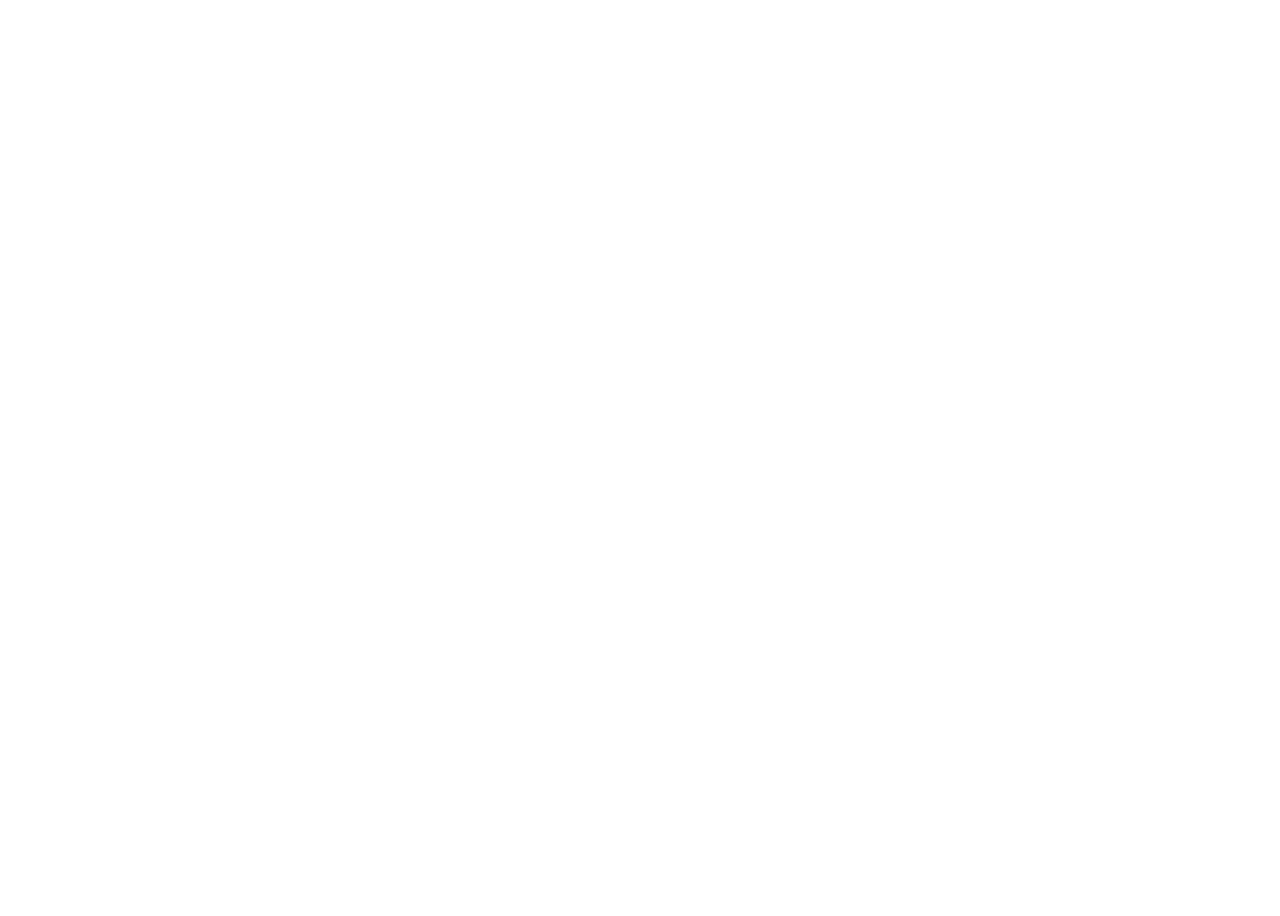
==== pages/hud.html @ bcc4a936 "Fin Fase 1" ====
<!-- FILEPATH: d:\Xampp\htdocs\serviciosWebCUN\pages\hud.html -->

<!DOCTYPE html>
<html>
  <head>
    <title>Bienvenido</title>
    <style>
      .container {
        display: flex;
        flex-direction: column;
        align-items: center;
        justify-content: center;
        height: 100vh;
        background-color: #333;
        color: #fff;
        font-size: 3rem;
        font-weight: bold;
        text-align: center;
        opacity: 0;
        animation: fade-in 2s ease-in-out forwards;
      }

      @keyframes fade-in {
        from {
          opacity: 0;
        }
        to {
          opacity: 1;
        }
      }
    </style>
  </head>
  <body>
    <div class="container">Bienvenido</div>

    <script>
      const container = document.querySelector(".container");
    </script>
  </body>
</html>
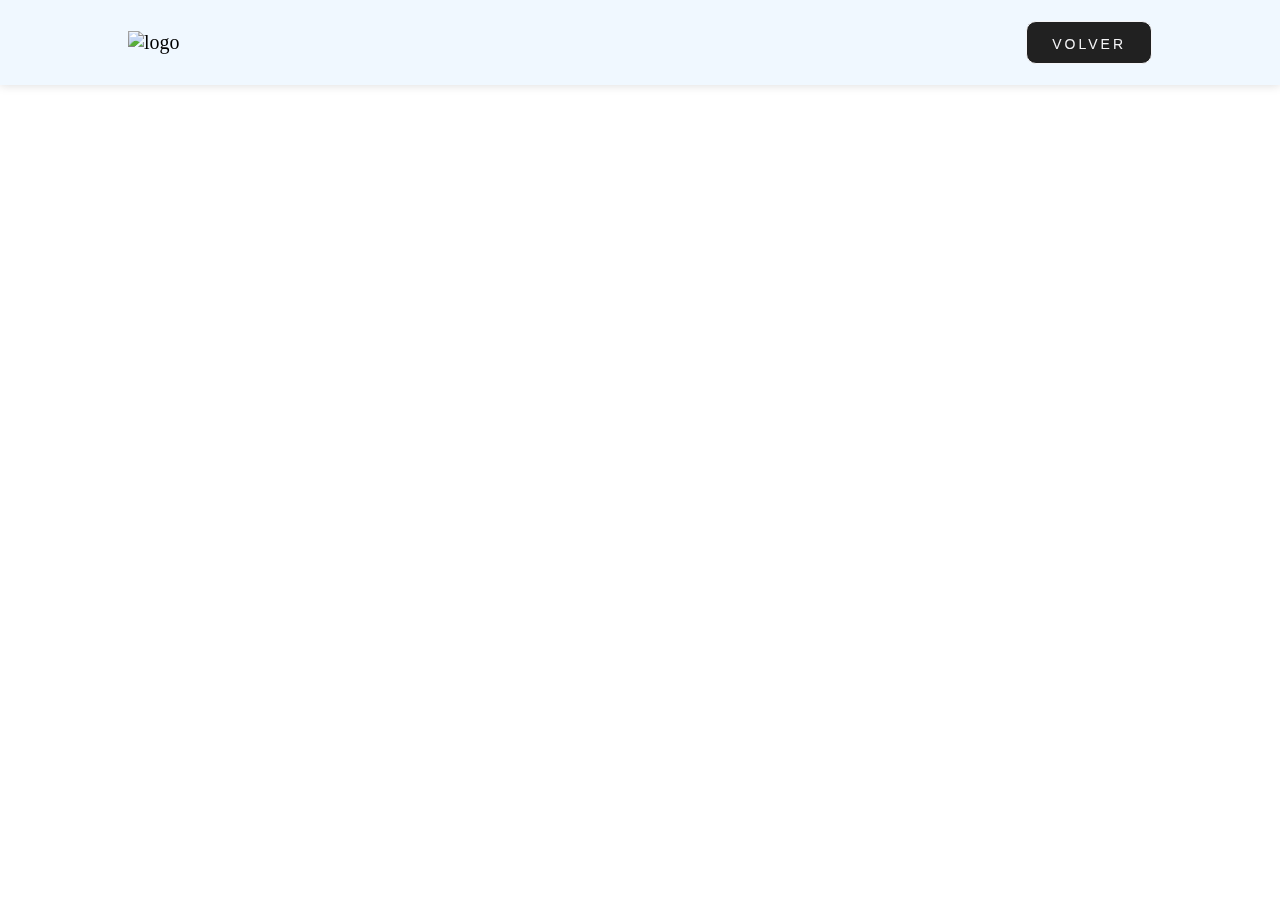
==== commit f46a1636: "Re- Fin fase 1" ====
--- a/pages/hud.html
+++ b/pages/hud.html
@@ -4,6 +4,9 @@
 <html>
   <head>
     <title>Bienvenido</title>
+    <link rel="stylesheet" href="../Assets/css/index.css" />
+    <link rel="stylesheet" href="../Assets/css/nav.css" />
+    <link rel="stylesheet" href="../Assets/css/study.css" />
     <style>
       .container {
         display: flex;
@@ -31,10 +34,38 @@
     </style>
   </head>
   <body>
+    <header class="header">
+      <div class="logo">
+        <img src="Assets/img/" alt="logo" href="../index.html" />
+      </div>
+      <a class="btn"
+        ><button type="button" class="btnVolver">
+          <span>Volver</span>
+        </button></a
+      >
+    </header>
     <div class="container">Bienvenido</div>
 
     <script>
       const container = document.querySelector(".container");
+      const urlParams = new URLSearchParams(window.location.search);
+      const nombreUsuario = urlParams.get("nombre");
+
+      if (nombreUsuario) {
+        container.textContent = `Bienvenido, ${nombreUsuario}!`;
+      } else {
+        container.textContent = "Bienvenido";
+      }
+    </script>
+    <script>
+      document.addEventListener("DOMContentLoaded", function () {
+        var btnVolver = document.querySelector(".btnVolver");
+
+        btnVolver.addEventListener("click", function () {
+          // redirige a la página principal
+          window.location.href = "/ServiciosWebCUN/index.html";
+        });
+      });
     </script>
   </body>
 </html>
--- a/Assets/css/index.css
+++ b/Assets/css/index.css
@@ -0,0 +1,405 @@
+/*Divide la seccion en dos columnas*/
+.Inicio {
+  height: 100vh;
+  /*100%delviewportheight*/
+  display: grid;
+  align-items: center;
+  background-color: #9eded8;
+  color: #2d6883;
+  opacity: 0;
+  /*Iniciaconopacidadcero*/
+  transform: translateY(50px);
+  /*Desplazamientohaciaabajo*/
+  transition: opacity 1s ease, transform 1s ease;
+  /*Transicionesdeentrada*/
+  grid-template-columns: repeat(2, 1fr);
+  gap: 20px;
+  -webkit-transition: opacity 1s ease, transform 1s ease;
+  -moz-transition: opacity 1s ease, transform 1s ease;
+  -ms-transition: opacity 1s ease, transform 1s ease;
+  -o-transition: opacity 1s ease, transform 1s ease;
+}
+
+.Inicio.mostrar {
+  opacity: 1;
+  transform: translateY(0);
+}
+
+.Inicio > :nth-child(2n + 1) {
+  background-color: #9eded8;
+  margin: 40px;
+}
+
+.Inicio > :nth-child(2n) {
+  background-color: #268b92;
+  margin: 40px;
+  border-radius: 50px;
+}
+
+.Inicio .text-container {
+  display: flex;
+  align-items: center;
+  justify-content: center;
+  padding: 20px;
+}
+
+.Inicio .text-container h1 {
+  font-size: 3rem;
+  font-weight: 700px;
+  margin-bottom: 20px;
+  letter-spacing: 50px;
+}
+
+.Inicio .text-container h2 {
+  letter-spacing: 30px;
+  text-decoration-line: underline overline;
+  text-decoration-color: #2d6883;
+  margin-bottom: 5%;
+}
+
+.Inicio .text-container p {
+  font-size: 1rem;
+  font-weight: 400px;
+  margin-bottom: 20px;
+}
+
+.Inicio .imagen-container {
+  display: flex;
+  align-items: center;
+  justify-content: center;
+  height: calc(100vh - 111px);
+  padding: 20px;
+}
+
+.Inicio .imagen-container .imagenPaul {
+  display: flex;
+  align-items: center;
+  justify-content: center;
+}
+
+.Inicio .imagen-container img {
+  margin: auto;
+  max-width: 100%;
+  max-height: 100%;
+  border-radius: 50px;
+  -webkit-border-radius: 50px;
+  -moz-border-radius: 50px;
+  -ms-border-radius: 50px;
+  -o-border-radius: 50px;
+}
+
+.ContenidoIntro {
+  height: 50vh;
+  background-color: #1b676d;
+  color: #9eded8;
+  display: flex;
+  align-items: center;
+  justify-content: center;
+  position: relative;
+  overflow: hidden; /*agregamos un overflow hidden para que la animación no se desborde*/
+}
+
+.ContenidoIntro .texto {
+  position: absolute;
+  top: 50%;
+  left: 50%;
+  transform: translate(-50%, -50%);
+  font-size: 4rem;
+  font-weight: bold;
+  opacity: 0; /*inicialmente lo ponemos oculto*/
+  transition: opacity 0.5s ease;
+}
+
+.ContenidoIntro .titulo {
+  position: absolute;
+  top: 50%;
+  left: 50%;
+  transform: translate(-50%, -50%);
+  font-size: 4rem;
+  font-weight: bold;
+  opacity: 1;
+  /*inicialmenteloponemosoculto*/
+  transition: opacity 0.5s ease;
+  -webkit-transition: opacity 0.5s ease;
+  -moz-transition: opacity 0.5s ease;
+  -ms-transition: opacity 0.5s ease;
+  -o-transition: opacity 0.5s ease;
+}
+
+.ContenidoIntro:hover .texto {
+  opacity: 1; /*cuando se hace hover en el ContenidoIntro hacemos visible el título*/
+}
+
+.ContenidoIntro:hover .titulo {
+  opacity: 0; /*cuando se hace hover en el ContenidoIntro hacemos visible el título*/
+}
+
+@media only screen and (max-width: 768px) {
+  .ContenidoIntro {
+    height: auto;
+    padding: 50px;
+    flex-direction: column;
+    text-align: center;
+  }
+}
+
+.ContenidoInfo {
+  height: 110vh;
+  background-color: #9eded8;
+  color: #268b92;
+  padding: 40px 50px 0 50px;
+}
+
+.ContenidoInfo .LineaDivi {
+  display: flex;
+  align-items: center;
+  justify-content: center;
+  width: 40%;
+  border: 5px solid #268b92;
+  margin-bottom: 30px;
+  border-radius: 20px;
+  -webkit-border-radius: 20px;
+  -moz-border-radius: 20px;
+  -ms-border-radius: 20px;
+  -o-border-radius: 20px;
+}
+
+.ContenidoInfo .certificados {
+  margin: 50px 100px 10px 50px;
+  padding: 10px 50px;
+  display: flex;
+  height: 20rem;
+  gap: 1rem;
+  background-color: #268b92;
+  border-radius: 1rem;
+  -webkit-border-radius: 1rem;
+  -moz-border-radius: 1rem;
+  -ms-border-radius: 1rem;
+  -o-border-radius: 1rem;
+}
+
+.ContenidoInfo .certificados > div {
+  flex: auto;
+  border-radius: 1rem;
+  background-position: center;
+  background-repeat: no-repeat;
+  /*background-size: auto 100%;*/
+  transition: all 0.8s cubic-bezier(0.25, 0.4, 0.45, 1.4);
+  -webkit-border-radius: 1rem;
+  -moz-border-radius: 1rem;
+  -ms-border-radius: 1rem;
+  -o-border-radius: 1rem;
+  -webkit-transition: all 0.8s cubic-bezier(0.25, 0.4, 0.45, 1.4);
+  -moz-transition: all 0.8s cubic-bezier(0.25, 0.4, 0.45, 1.4);
+  -ms-transition: all 0.8s cubic-bezier(0.25, 0.4, 0.45, 1.4);
+  -o-transition: all 0.8s cubic-bezier(0.25, 0.4, 0.45, 1.4);
+}
+
+.ContenidoInfo .certificados > div:hover {
+  flex: 5;
+}
+
+.ContenidoInfo .Texto h1 {
+  padding: 50px 0 0 0;
+  font-size: 3.999rem;
+}
+
+.ContenidoInfo .Texto p {
+  font-size: 1rem;
+  padding: 0 10px 0 100px;
+  color: #2d6883;
+}
+
+.ContenidoEnd {
+  height: 100vh;
+  display: flex;
+  justify-content: space-around;
+  align-items: center;
+  margin: 0 auto;
+}
+
+.cardMe {
+  height: 379px;
+  width: 300px;
+  border-radius: 10px;
+  transition: background 0.8s;
+  overflow: hidden;
+  box-shadow: 0 70px 63px -60px #000;
+  display: flex;
+  justify-content: center;
+  align-items: center;
+  position: relative;
+  -webkit-transition: background 0.8s;
+  -moz-transition: background 0.8s;
+  -ms-transition: background 0.8s;
+  -o-transition: background 0.8s;
+}
+
+.cardMe .border {
+  height: 369px;
+  width: 290px;
+  margin: 5px;
+  opacity: 0;
+  background: transparent;
+  border-radius: 10px;
+  border: #212121 2px solid !important;
+  transition: border 1s;
+  position: relative;
+  -webkit-border-radius: 10px;
+  -moz-border-radius: 10px;
+  -ms-border-radius: 10px;
+  -o-border-radius: 10px;
+  -webkit-transition: border 1s;
+  -moz-transition: border 1s;
+  -ms-transition: border 1s;
+  -o-transition: border 1s;
+}
+
+.cardMe .border:hover {
+  border: 10px solid #212121;
+  opacity: 1;
+  z-index: 1;
+  transition: border 1.5s;
+  -webkit-transition: border 1.5s;
+  -moz-transition: border 1.5s;
+  -ms-transition: border 1.5s;
+  -o-transition: border 1.5s;
+}
+
+.cardMe {
+  background: url("../img/IMG_20221005_081424.jpg") center center no-repeat;
+  background-size: 300px;
+}
+
+.cardMe:hover {
+  background: url("../img/IMG_20221005_081424.jpg") left center no-repeat;
+  background-size: 600px;
+}
+.cardMe:hover span {
+  opacity: 1;
+}
+
+.cardMe span {
+  color: #212121;
+  margin: 20px;
+  font: 1.2em sans-serif;
+  font-weight: bold;
+  opacity: 0;
+  transition: opacity 1s;
+  -webkit-transition: opacity 1s;
+  -moz-transition: opacity 1s;
+  -ms-transition: opacity 1s;
+  -o-transition: opacity 1s;
+}
+
+.cardMe .icons {
+  position: absolute;
+  height: 130px;
+  top: 180px;
+  width: 50px;
+  display: flex;
+  flex-direction: column;
+  align-items: center;
+  justify-content: space-around;
+}
+
+.cardMe .icons:hover {
+  z-index: 1;
+  transition: fill 1s;
+  -webkit-transition: fill 1s;
+  -moz-transition: fill 1s;
+  -ms-transition: fill 1s;
+  -o-transition: fill 1s;
+}
+
+.cardMe2 {
+  height: 379px;
+  width: 300px;
+  border-radius: 10px;
+  transition: background 0.8s;
+  overflow: hidden;
+  box-shadow: 0 70px 63px -60px #000;
+  display: flex;
+  justify-content: center;
+  align-items: center;
+  position: relative;
+  -webkit-transition: background 0.8s;
+  -moz-transition: background 0.8s;
+  -ms-transition: background 0.8s;
+  -o-transition: background 0.8s;
+}
+
+.cardMe2 .border {
+  height: 369px;
+  width: 290px;
+  margin: 5px;
+  opacity: 0;
+  background: transparent;
+  border-radius: 10px;
+  border: #212121 2px solid !important;
+  transition: border 1s;
+  position: relative;
+  -webkit-border-radius: 10px;
+  -moz-border-radius: 10px;
+  -ms-border-radius: 10px;
+  -o-border-radius: 10px;
+  -webkit-transition: border 1s;
+  -moz-transition: border 1s;
+  -ms-transition: border 1s;
+  -o-transition: border 1s;
+}
+.cardMe2 .border:hover {
+  border: 4px solid #212121 !important;
+  opacity: 1;
+  z-index: 1;
+  transition: border 1.5s;
+  -webkit-transition: border 1.5s;
+  -moz-transition: border 1.5s;
+  -ms-transition: border 1.5s;
+  -o-transition: border 1.5s;
+}
+
+.cardMe2 {
+  background: url("../img/Yo.jpg") center center no-repeat;
+  background-size: 300px;
+}
+.cardMe2:hover {
+  background: url("../img/Yo.jpg") left center no-repeat;
+  background-size: 600px;
+}
+.cardMe2:hover span {
+  opacity: 1;
+}
+
+.cardMe2 span {
+  color: #212121;
+  font: 1.2em sans-serif;
+  font-weight: bold;
+  margin: 20px;
+  opacity: 0;
+  transition: opacity 1s;
+  -webkit-transition: opacity 1s;
+  -moz-transition: opacity 1s;
+  -ms-transition: opacity 1s;
+  -o-transition: opacity 1s;
+}
+
+.cardMe2 .icons {
+  position: absolute;
+  height: 130px;
+  top: 180px;
+  width: 50px;
+  display: flex;
+  flex-direction: column;
+  align-items: center;
+  justify-content: space-around;
+}
+
+.cardMe2 .icons:hover {
+  z-index: 1;
+  transition: fill 1s;
+  -webkit-transition: fill 1s;
+  -moz-transition: fill 1s;
+  -ms-transition: fill 1s;
+  -o-transition: fill 1s;
+}
--- a/Assets/css/nav.css
+++ b/Assets/css/nav.css
@@ -0,0 +1,293 @@
+* {
+  box-sizing: border-box;
+  margin: 0;
+  padding: 0;
+  font-size: 20px;
+}
+
+.header {
+  background-color: aliceblue;
+  display: flex;
+  justify-content: flex-end;
+  align-items: center;
+  height: 85px;
+  padding: 10px 10%;
+  box-shadow: 0 0 10px rgba(0, 0, 0, 0.15);
+  z-index: 1;
+  position: fixed;
+  top: 0;
+  width: 100%;
+}
+
+.header .logo {
+  cursor: pointer;
+  margin-right: auto;
+}
+
+.header .logo img {
+  height: 80px;
+  width: auto;
+  transition: all 0.3s ease;
+  -webkit-transition: all 0.3s ease;
+  -moz-transition: all 0.3s ease;
+  -ms-transition: all 0.3s ease;
+  -o-transition: all 0.3s ease;
+}
+
+.header .logo img:hover {
+  transform: scale(1.1);
+  -webkit-transform: scale(1.1);
+  -moz-transform: scale(1.1);
+  -ms-transform: scale(1.1);
+  -o-transform: scale(1.1);
+}
+
+.header .nav-links li {
+  display: inline-block;
+  padding: 0 20px;
+  transition: all 0.3s ease;
+  justify-content: center;
+  align-items: center;
+  text-align: center;
+  list-style: none;
+  position: relative;
+  -webkit-transition: all 0.3s ease;
+  -moz-transition: all 0.3s ease;
+  -ms-transition: all 0.3s ease;
+  -o-transition: all 0.3s ease;
+}
+
+.header .nav-links li:hover {
+  transform: scale(1.1);
+  -webkit-transform: scale(1.1);
+  -moz-transform: scale(1.1);
+  -ms-transform: scale(1.1);
+  -o-transform: scale(1.1);
+}
+
+.header .nav-links a {
+  font-weight: bold;
+  font-size: 300;
+  text-decoration: none;
+  color: #212121;
+  border: transparent 3px solid;
+  border-radius: 4px;
+  transition: all 0.3s ease;
+  -webkit-transition: all 0.3s ease;
+  -moz-transition: all 0.3s ease;
+  -ms-transition: all 0.3s ease;
+  -o-transition: all 0.3s ease;
+  -webkit-border-radius: 4px;
+  -moz-border-radius: 4px;
+  -ms-border-radius: 4px;
+  -o-border-radius: 4px;
+}
+
+.header .nav-links a:hover {
+  color: #2d6883;
+}
+
+.header .btn button {
+  font-weight: 700;
+  color: #f5f5f7;
+  padding: 9px 25px;
+  background-color: #212121;
+  border: none;
+  cursor: pointer;
+  position: relative;
+  outline: none;
+  text-decoration: none;
+  text-transform: uppercase;
+  border: 1px solid #f5f5f7;
+  border-radius: 10px;
+  z-index: 0;
+  overflow: hidden;
+  transition: all 0.3s cubic-bezier(0.02, 0.01, 0.47, 1);
+  -webkit-border-radius: 10px;
+  -moz-border-radius: 10px;
+  -ms-border-radius: 10px;
+  -o-border-radius: 10px;
+  -webkit-transition: all 0.3s cubic-bezier(0.02, 0.01, 0.47, 1);
+  -moz-transition: all 0.3s cubic-bezier(0.02, 0.01, 0.47, 1);
+  -ms-transition: all 0.3s cubic-bezier(0.02, 0.01, 0.47, 1);
+  -o-transition: all 0.3s cubic-bezier(0.02, 0.01, 0.47, 1);
+}
+
+.header .btn button span {
+  color: #f5f5f7;
+  font-size: 14px;
+  font-weight: 500;
+  letter-spacing: 3px;
+  align-content: center;
+  justify-content: center;
+}
+
+.header .btn button:hover {
+  animation: rotate624 0.7s ease-in-out both;
+}
+
+@keyframes rotate624 {
+  0% {
+    transform: rotate(0deg) translate3d(0, 0, 0);
+  }
+
+  25% {
+    transform: rotate(3deg) translate3d(0, 0, 0);
+  }
+
+  50% {
+    transform: rotate(-3deg) translate3d(0, 0, 0);
+  }
+
+  75% {
+    transform: rotate(1deg) translate3d(0, 0, 0);
+  }
+
+  100% {
+    transform: rotate(0deg) translate3d(0, 0, 0);
+  }
+}
+
+@keyframes storm1261 {
+  0% {
+    transform: translate3d(0, 0, 0) translateZ(0);
+  }
+
+  25% {
+    transform: translate3d(4px, 0, 0) translateZ(0);
+  }
+
+  50% {
+    transform: translate3d(-3px, 0, 0) translateZ(0);
+  }
+
+  75% {
+    transform: translate3d(2px, 0, 0) translateZ(0);
+  }
+
+  100% {
+    transform: translate3d(0, 0, 0) translateZ(0);
+  }
+}
+
+.btnContacto {
+  border: 1px solid;
+  overflow: hidden;
+  position: relative;
+}
+
+.btnContacto span {
+  z-index: 20;
+}
+
+.btnContacto:after {
+  background: #f5f5f7;
+  content: "";
+  height: 155px;
+  left: -75px;
+  opacity: 0.4;
+  position: absolute;
+  top: -50px;
+  transform: rotate(35deg);
+  transition: all 550ms cubic-bezier(0.19, 1, 0.22, 1);
+  width: 50px;
+  z-index: -10;
+}
+
+.btnContacto:hover:after {
+  left: 120%;
+  transition: all 550ms cubic-bezier(0.19, 1, 0.22, 1);
+}
+
+.modal {
+  display: none;
+  position: fixed;
+  z-index: 1;
+  left: 0;
+  top: 0;
+  width: 100%;
+  height: 100%;
+  overflow: auto;
+  background-color: rgba(0, 0, 0, 0.5);
+}
+
+.modal-content {
+  display: flex;
+  flex-direction: column;
+  align-items: center;
+  position: relative;
+  top: 50%;
+  left: 50%;
+  transform: translate(-50%, -50%);
+  width: 35% !important;
+  padding: 20px;
+  background-color: #fff;
+  border-radius: 5px;
+}
+
+.sections {
+  display: flex;
+  justify-content: space-between; /* Alineación de los elementos con espacio entre ellos */
+  width: 100%; /* Ajuste del ancho al 100% */
+  margin-top: 20px; /* Espacio superior para separar los botones del resto del contenido */
+}
+
+.section {
+  flex: 1;
+  display: flex;
+  align-items: center;
+  justify-content: center;
+}
+
+.modal-content .close {
+  position: absolute;
+  top: 10px;
+  right: 10px;
+  color: #888;
+  font-size: 28px;
+  font-weight: bold;
+  cursor: pointer;
+}
+
+.modal-content .close:hover {
+  color: #f44336;
+}
+
+.modal-btn {
+  display: flex; /* Cambio a display flex */
+  align-items: center; /* Centrar contenido verticalmente */
+  justify-content: center; /* Centrar contenido horizontalmente */
+  margin-bottom: 10px;
+  padding: 10px 20px;
+  font-size: 16px;
+  font-weight: bold;
+  text-align: center;
+  border: none;
+  border-radius: 50px;
+  cursor: pointer;
+  background-color: transparent; /* Establecer fondo transparente */
+}
+
+.modal-btn.github svg,
+.modal-btn.instagram svg,
+.modal-btn.linkedin svg {
+  width: 30px; /* Establecer ancho deseado */
+  height: 30px; /* Establecer altura deseada */
+  background-color: #fff; /* Establecer color de fondo */
+  color: #212121 !important; /* Establecer color del icono */
+  fill: currentColor; /* Usar el color actual */
+}
+
+.modal-btn:last-child {
+  margin-bottom: 0;
+}
+
+footer {
+  background-color: #212121;
+  color: #f5f5f7;
+  padding: 20px 10%;
+  display: flex;
+  justify-content: center;
+  align-items: center;
+  flex-wrap: wrap;
+}
--- a/Assets/css/study.css
+++ b/Assets/css/study.css
@@ -0,0 +1,76 @@
+.inicio {
+  background-color: #f5f5f7;
+}
+.wrapper {
+  height: 100vh;
+  /*This part is important for centering*/
+  display: grid;
+  place-items: center;
+}
+
+.typing-demo {
+  width: 11ch;
+  animation: typing 2s steps(15), blink 0.5s step-end infinite alternate;
+  white-space: nowrap;
+  overflow: hidden;
+  border-right: 3px solid;
+  font-family: monospace;
+  font-size: 2em;
+  -webkit-animation: typing 2s steps(15), blink 0.5s step-end infinite alternate;
+}
+
+@keyframes typing {
+  from {
+    width: 0;
+  }
+}
+
+@keyframes blink {
+  50% {
+    border-color: transparent;
+  }
+}
+
+.tabla {
+  display: flex;
+  flex-direction: column;
+  justify-content: center; /* Centra verticalmente */
+  align-items: center; /* Centra horizontalmente */
+  height: 100vh; /* Ajusta la altura del section al 100% del viewport */
+  background-color: #268b92;
+}
+
+.fila {
+  display: flex;
+  justify-content: center; /* Centra verticalmente */
+  align-items: center; /* Centra horizontalmente */
+  width: 80%;
+  background-color: #9eded8;
+  padding: 25px;
+  border-radius: 10px;
+  margin-bottom: 20px;
+}
+
+.fila:hover {
+  background-color: #212121;
+  color: #9eded8;
+}
+
+.imagen-grande {
+  width: 200px;
+  height: auto;
+  margin-right: 20px;
+}
+
+.contenido {
+  flex: 1;
+}
+
+.tabla h2 {
+  font-size: 20px;
+  margin-top: 0;
+}
+
+.tabla p {
+  margin-bottom: 0;
+}
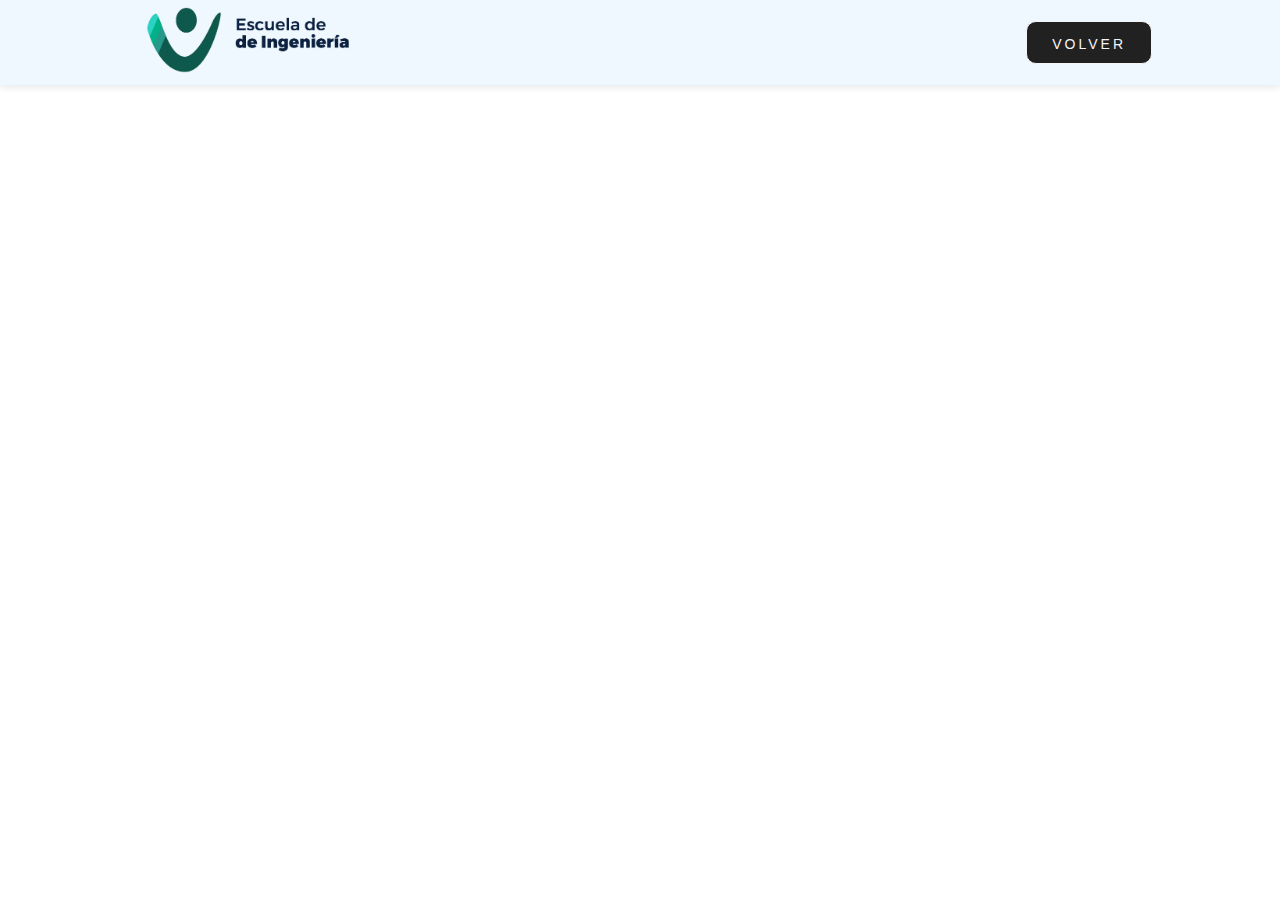
==== commit ecf7ccfd: "Auto stash before checking out "HEAD"" ====
--- a/pages/hud.html
+++ b/pages/hud.html
@@ -2,70 +2,87 @@
 
 <!DOCTYPE html>
 <html>
-  <head>
-    <title>Bienvenido</title>
-    <link rel="stylesheet" href="../Assets/css/index.css" />
-    <link rel="stylesheet" href="../Assets/css/nav.css" />
-    <link rel="stylesheet" href="../Assets/css/study.css" />
-    <style>
-      .container {
-        display: flex;
-        flex-direction: column;
-        align-items: center;
-        justify-content: center;
-        height: 100vh;
-        background-color: #333;
-        color: #fff;
-        font-size: 3rem;
-        font-weight: bold;
-        text-align: center;
+
+<head>
+  <title>Bienvenido</title>
+  <link rel="stylesheet" href="../Assets/css/index.css" />
+  <link rel="stylesheet" href="../Assets/css/nav.css" />
+  <link rel="stylesheet" href="../Assets/css/study.css" />
+  <style>
+    .container {
+      display: flex;
+      flex-direction: column;
+      align-items: center;
+      justify-content: center;
+      height: 100vh;
+      background-color: #333;
+      color: #fff;
+      font-size: 3rem;
+      font-weight: bold;
+      text-align: center;
+      opacity: 0;
+      animation: fade-in 2s ease-in-out forwards;
+    }
+
+    @keyframes fade-in {
+      from {
         opacity: 0;
-        animation: fade-in 2s ease-in-out forwards;
       }
 
-      @keyframes fade-in {
-        from {
-          opacity: 0;
-        }
-        to {
-          opacity: 1;
-        }
+      to {
+        opacity: 1;
       }
-    </style>
-  </head>
-  <body>
-    <header class="header">
-      <div class="logo">
-        <img src="Assets/img/" alt="logo" href="../index.html" />
-      </div>
-      <a class="btn"
-        ><button type="button" class="btnVolver">
-          <span>Volver</span>
-        </button></a
-      >
-    </header>
-    <div class="container">Bienvenido</div>
+    }
+  </style>
 
-    <script>
-      const container = document.querySelector(".container");
-      const urlParams = new URLSearchParams(window.location.search);
-      const nombreUsuario = urlParams.get("nombre");
+</head>
 
-      if (nombreUsuario) {
-        container.textContent = `Bienvenido, ${nombreUsuario}!`;
-      } else {
-        container.textContent = "Bienvenido";
-      }
-    </script>
-    <script>
-      document.addEventListener("DOMContentLoaded", function () {
-        var btnVolver = document.querySelector(".btnVolver");
+<body>
+  <header class="header">
+    <div class="logo">
+      <img src="../Assets/img/LogoCUN.png" alt="logo" href="../index.html" />
+    </div>
+    <a class="btn">
+      <button type="button" class="btnVolver">
+        <span>Volver</span>
+      </button>
+    </a>
+  </header>
+  <div class="container">Bienvenido</div>
 
-        btnVolver.addEventListener("click", function () {
-          // redirige a la página principal
-          window.location.href = "/ServiciosWebCUN/index.html";
+  <script>
+    const container = document.querySelector(".container");
+    const urlParams = new URLSearchParams(window.location.search);
+    const idPersona = urlParams.get("idPersona");
+
+    if (idPersona) {
+      // Realizar una solicitud al servidor para obtener información del usuario
+      fetch(`../Backend/conex.php?idPersona=${idPersona}`)
+        .then(response => response.json())
+        .then(data => {
+          console.log(data); // Agregar un mensaje de depuración
+          // Acceder a la propiedad "Nombre" del objeto JSON
+          const nombre = data.Nombre;
+          // Agregar el nombre al contenido del elemento con la clase "container"
+          container.innerHTML += `<p>Nombre: ${nombre}</p>`;
+        })
+        .catch(error => {
+          console.error('Error en la consulta:', error);
         });
+    }
+
+  </script>
+
+  <script>
+    document.addEventListener("DOMContentLoaded", function () {
+      var btnVolver = document.querySelector(".btnVolver");
+
+      btnVolver.addEventListener("click", function () {
+        // redirige a la página principal
+        window.location.href = "/ServiciosWebCUN/index.html";
       });
-    </script>
-  </body>
-</html>
+    });
+  </script>
+</body>
+
+</html>--- a/Assets/css/index.css
+++ b/Assets/css/index.css
@@ -1,3 +1,17 @@
+/**
+ * FILEPATH: c:\Users\pual.moreno\Desktop\VSCODES\serviciosWebCUN\Assets\css\index.css
+ * 
+ * This CSS file contains styles for the index page of a website. It includes styles for dividing the section into two columns, 
+ * displaying text and images, and creating hover effects. It also includes styles for a section with a hidden text that appears 
+ * on hover, a section with certificates displayed in a grid, and a section with cards that have a border and a hover effect.
+ */
+/**
+ * FILEPATH: c:\Users\pual.moreno\Desktop\VSCODES\serviciosWebCUN\Assets\css\index.css
+ * 
+ * This CSS file contains styles for the index page of a website. It includes styles for dividing the section into two columns, 
+ * displaying text and images, and creating hover effects. It also includes styles for a section with a hidden text that appears 
+ * on hover, a section with certificates displayed in a grid, and a section with cards that have a border and a hover effect.
+ */
 /*Divide la seccion en dos columnas*/
 .Inicio {
   height: 100vh;
@@ -31,7 +45,7 @@
 }
 
 .Inicio > :nth-child(2n) {
-  background-color: #268b92;
+  background-color: #4b9aa0;
   margin: 40px;
   border-radius: 50px;
 }
@@ -47,14 +61,12 @@
   font-size: 3rem;
   font-weight: 700px;
   margin-bottom: 20px;
-  letter-spacing: 50px;
 }
 
 .Inicio .text-container h2 {
   letter-spacing: 30px;
-  text-decoration-line: underline overline;
   text-decoration-color: #2d6883;
-  margin-bottom: 5%;
+  margin: 10px 10px 10px 10px;
 }
 
 .Inicio .text-container p {
@@ -67,34 +79,29 @@
   display: flex;
   align-items: center;
   justify-content: center;
-  height: calc(100vh - 111px);
-  padding: 20px;
-}
-
-.Inicio .imagen-container .imagenPaul {
-  display: flex;
-  align-items: center;
-  justify-content: center;
+  padding: 5% 0 5% 0;
 }
 
 .Inicio .imagen-container img {
-  margin: auto;
-  max-width: 100%;
-  max-height: 100%;
+  width: 100%;
+  height: auto;
   border-radius: 50px;
   -webkit-border-radius: 50px;
   -moz-border-radius: 50px;
   -ms-border-radius: 50px;
   -o-border-radius: 50px;
 }
-
+/*RENSPONSIVE DE .INICIO*/
+
+/*AREA DE CONTENIDO INTRO*/
 .ContenidoIntro {
   height: 50vh;
   background-color: #1b676d;
   color: #9eded8;
-  display: flex;
-  align-items: center;
-  justify-content: center;
+  padding: 40px 50px 0 50px;
+  display: flex;
+  justify-content: center;
+  align-items: center;
   position: relative;
   overflow: hidden; /*agregamos un overflow hidden para que la animación no se desborde*/
 }
@@ -111,19 +118,15 @@
 }
 
 .ContenidoIntro .titulo {
+  font-size: 4rem;
+  font-weight: bold;
+  opacity: 1; /*inicialmente lo ponemos visible*/
+  transition: opacity 0.5s ease;
+  /*CENTRA EL TEXTO*/
   position: absolute;
   top: 50%;
   left: 50%;
   transform: translate(-50%, -50%);
-  font-size: 4rem;
-  font-weight: bold;
-  opacity: 1;
-  /*inicialmenteloponemosoculto*/
-  transition: opacity 0.5s ease;
-  -webkit-transition: opacity 0.5s ease;
-  -moz-transition: opacity 0.5s ease;
-  -ms-transition: opacity 0.5s ease;
-  -o-transition: opacity 0.5s ease;
 }
 
 .ContenidoIntro:hover .texto {
@@ -178,7 +181,7 @@
   -o-border-radius: 1rem;
 }
 
-.ContenidoInfo .certificados > div {
+.ContenidoInfo .certificados > a {
   flex: auto;
   border-radius: 1rem;
   background-position: center;
@@ -195,7 +198,7 @@
   -o-transition: all 0.8s cubic-bezier(0.25, 0.4, 0.45, 1.4);
 }
 
-.ContenidoInfo .certificados > div:hover {
+.ContenidoInfo .certificados > a:hover {
   flex: 5;
 }
 
@@ -219,12 +222,11 @@
 }
 
 .cardMe {
-  height: 379px;
+  height: 380px;
   width: 300px;
-  border-radius: 10px;
   transition: background 0.8s;
   overflow: hidden;
-  box-shadow: 0 70px 63px -60px #000;
+  border: none !important;
   display: flex;
   justify-content: center;
   align-items: center;
@@ -238,17 +240,12 @@
 .cardMe .border {
   height: 369px;
   width: 290px;
-  margin: 5px;
+  margin: 15px;
   opacity: 0;
   background: transparent;
-  border-radius: 10px;
-  border: #212121 2px solid !important;
+  border: none !important;
   transition: border 1s;
   position: relative;
-  -webkit-border-radius: 10px;
-  -moz-border-radius: 10px;
-  -ms-border-radius: 10px;
-  -o-border-radius: 10px;
   -webkit-transition: border 1s;
   -moz-transition: border 1s;
   -ms-transition: border 1s;
@@ -256,7 +253,6 @@
 }
 
 .cardMe .border:hover {
-  border: 10px solid #212121;
   opacity: 1;
   z-index: 1;
   transition: border 1.5s;
@@ -267,58 +263,23 @@
 }
 
 .cardMe {
-  background: url("../img/IMG_20221005_081424.jpg") center center no-repeat;
+  background: url("https://cun.edu.co/wp-content/uploads/2022/07/botones-23.webp")
+    center center no-repeat;
+  background-size: 150px;
+}
+
+.cardMe:hover {
+  background: url("https://cun.edu.co/wp-content/uploads/2022/07/botones-23.webp")
+    center center no-repeat;
   background-size: 300px;
 }
 
-.cardMe:hover {
-  background: url("../img/IMG_20221005_081424.jpg") left center no-repeat;
-  background-size: 600px;
-}
-.cardMe:hover span {
-  opacity: 1;
-}
-
-.cardMe span {
-  color: #212121;
-  margin: 20px;
-  font: 1.2em sans-serif;
-  font-weight: bold;
-  opacity: 0;
-  transition: opacity 1s;
-  -webkit-transition: opacity 1s;
-  -moz-transition: opacity 1s;
-  -ms-transition: opacity 1s;
-  -o-transition: opacity 1s;
-}
-
-.cardMe .icons {
-  position: absolute;
-  height: 130px;
-  top: 180px;
-  width: 50px;
-  display: flex;
-  flex-direction: column;
-  align-items: center;
-  justify-content: space-around;
-}
-
-.cardMe .icons:hover {
-  z-index: 1;
-  transition: fill 1s;
-  -webkit-transition: fill 1s;
-  -moz-transition: fill 1s;
-  -ms-transition: fill 1s;
-  -o-transition: fill 1s;
-}
-
 .cardMe2 {
-  height: 379px;
+  height: 380px;
   width: 300px;
-  border-radius: 10px;
   transition: background 0.8s;
   overflow: hidden;
-  box-shadow: 0 70px 63px -60px #000;
+  border: none !important;
   display: flex;
   justify-content: center;
   align-items: center;
@@ -332,24 +293,19 @@
 .cardMe2 .border {
   height: 369px;
   width: 290px;
-  margin: 5px;
+  margin: 15px;
   opacity: 0;
   background: transparent;
-  border-radius: 10px;
-  border: #212121 2px solid !important;
+  border: none !important;
   transition: border 1s;
   position: relative;
-  -webkit-border-radius: 10px;
-  -moz-border-radius: 10px;
-  -ms-border-radius: 10px;
-  -o-border-radius: 10px;
   -webkit-transition: border 1s;
   -moz-transition: border 1s;
   -ms-transition: border 1s;
   -o-transition: border 1s;
 }
+
 .cardMe2 .border:hover {
-  border: 4px solid #212121 !important;
   opacity: 1;
   z-index: 1;
   transition: border 1.5s;
@@ -360,46 +316,13 @@
 }
 
 .cardMe2 {
-  background: url("../img/Yo.jpg") center center no-repeat;
+  background: url("https://cun.edu.co/wp-content/uploads/2022/07/SINU-botones-19.png")
+    center center no-repeat;
+  background-size: 150px;
+}
+
+.cardMe2:hover {
+  background: url("https://cun.edu.co/wp-content/uploads/2022/07/SINU-botones-19.png")
+    center center no-repeat;
   background-size: 300px;
 }
-.cardMe2:hover {
-  background: url("../img/Yo.jpg") left center no-repeat;
-  background-size: 600px;
-}
-.cardMe2:hover span {
-  opacity: 1;
-}
-
-.cardMe2 span {
-  color: #212121;
-  font: 1.2em sans-serif;
-  font-weight: bold;
-  margin: 20px;
-  opacity: 0;
-  transition: opacity 1s;
-  -webkit-transition: opacity 1s;
-  -moz-transition: opacity 1s;
-  -ms-transition: opacity 1s;
-  -o-transition: opacity 1s;
-}
-
-.cardMe2 .icons {
-  position: absolute;
-  height: 130px;
-  top: 180px;
-  width: 50px;
-  display: flex;
-  flex-direction: column;
-  align-items: center;
-  justify-content: space-around;
-}
-
-.cardMe2 .icons:hover {
-  z-index: 1;
-  transition: fill 1s;
-  -webkit-transition: fill 1s;
-  -moz-transition: fill 1s;
-  -ms-transition: fill 1s;
-  -o-transition: fill 1s;
-}
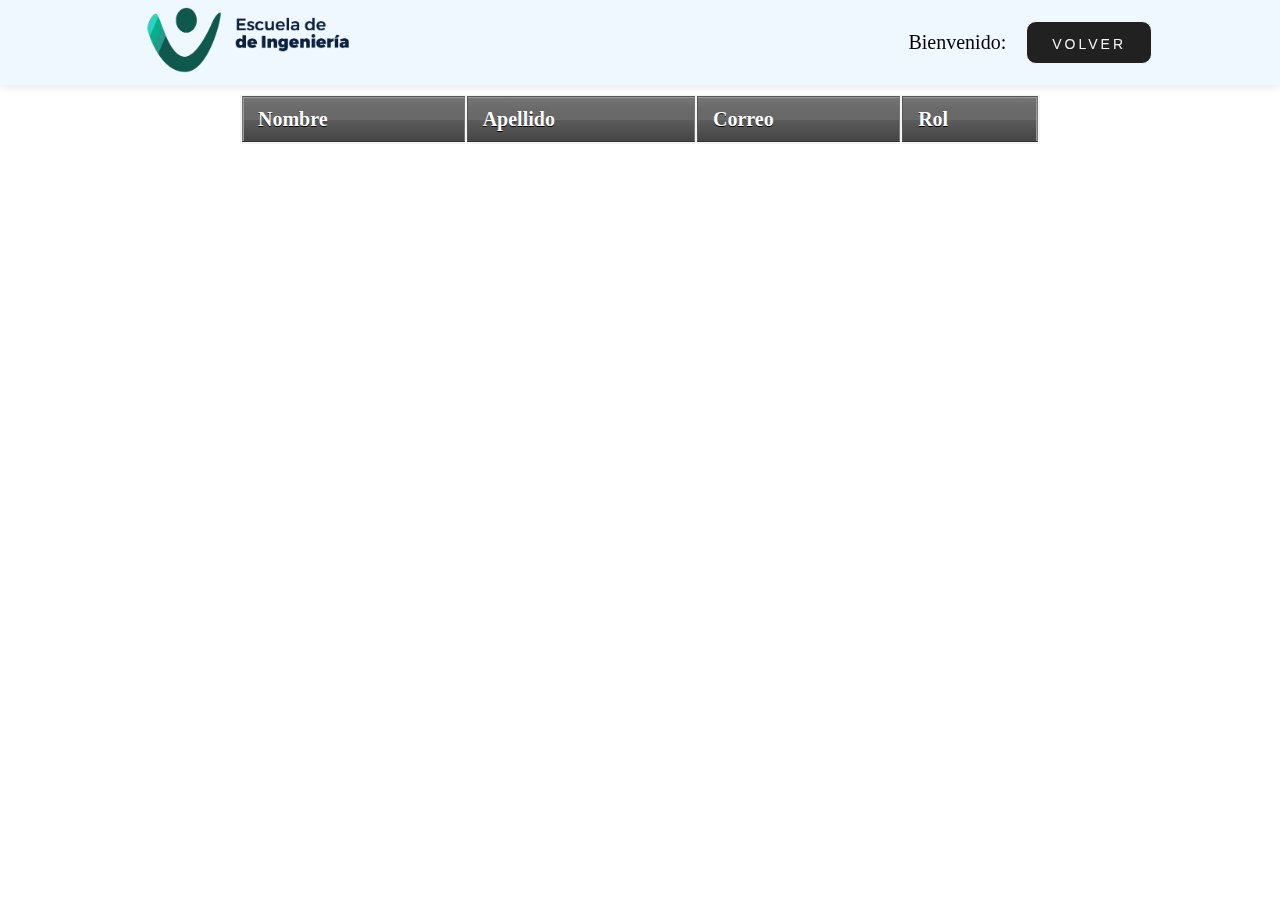
==== commit 5d1cbcbd: "Merge remote-tracking branch 'origin/Usuarios-Vista' into Usuarios" ====
--- a/pages/hud.html
+++ b/pages/hud.html
@@ -5,36 +5,8 @@
 
 <head>
   <title>Bienvenido</title>
-  <link rel="stylesheet" href="../Assets/css/index.css" />
   <link rel="stylesheet" href="../Assets/css/nav.css" />
   <link rel="stylesheet" href="../Assets/css/study.css" />
-  <style>
-    .container {
-      display: flex;
-      flex-direction: column;
-      align-items: center;
-      justify-content: center;
-      height: 100vh;
-      background-color: #333;
-      color: #fff;
-      font-size: 3rem;
-      font-weight: bold;
-      text-align: center;
-      opacity: 0;
-      animation: fade-in 2s ease-in-out forwards;
-    }
-
-    @keyframes fade-in {
-      from {
-        opacity: 0;
-      }
-
-      to {
-        opacity: 1;
-      }
-    }
-  </style>
-
 </head>
 
 <body>
@@ -42,35 +14,74 @@
     <div class="logo">
       <img src="../Assets/img/LogoCUN.png" alt="logo" href="../index.html" />
     </div>
+    <div class="container_head_title">Bienvenido: </div>
+    <div class="container_head_name"></div>
     <a class="btn">
       <button type="button" class="btnVolver">
         <span>Volver</span>
       </button>
     </a>
   </header>
-  <div class="container">Bienvenido</div>
+  <main>
+    <div class="Inicio">
+      <table>
+        <thead>
+          <tr>
+            <th>Nombre</th>
+            <th>Apellido</th>
+            <th>Correo</th>
+            <th>Rol</th>
+          </tr>
+        </thead>
+        <tbody></tbody>
+      </table>
+    </div>
+  </main>
+  <script>
+    document.addEventListener("DOMContentLoaded", function () {
+      const container_head = document.querySelector(".container_head_name");
+      const tableBody = document.querySelector("table tbody");
 
-  <script>
-    const container = document.querySelector(".container");
-    const urlParams = new URLSearchParams(window.location.search);
-    const idPersona = urlParams.get("idPersona");
+      const urlParams = new URLSearchParams(window.location.search);
+      const idPersona = urlParams.get("idPersona");
 
-    if (idPersona) {
-      // Realizar una solicitud al servidor para obtener información del usuario
-      fetch(`../Backend/conex.php?idPersona=${idPersona}`)
+      if (idPersona) {
+        // Realizar una solicitud al servidor para obtener información del usuario
+        fetch(`../Backend/conex.php?idPersona=${idPersona}`)
+          .then(response => response.json())
+          .then(data => {
+            const nombre = data.Nombre;
+            container_head.innerHTML += `<p>${nombre}</p>`;
+          })
+          .catch(error => {
+            console.error('Error en la consulta:', error);
+          });
+      }
+
+      // Realizar una solicitud al servidor para obtener y llenar los datos de la tabla
+      fetch("../Backend/Consulta_Tabla.php")
         .then(response => response.json())
         .then(data => {
-          console.log(data); // Agregar un mensaje de depuración
-          // Acceder a la propiedad "Nombre" del objeto JSON
-          const nombre = data.Nombre;
-          // Agregar el nombre al contenido del elemento con la clase "container"
-          container.innerHTML += `<p>Nombre: ${nombre}</p>`;
+          // Limpiar el cuerpo de la tabla
+          tableBody.innerHTML = "";
+
+
+          // Iterar sobre los datos y agregar filas a la tabla
+          data.forEach(row => {
+            console.log('Correo:', row.Correo); // Agrega esta línea para depurar
+            tableBody.innerHTML += `
+            <tr>
+              <td>${row.Nombre || ''}</td>
+              <td>${row.Apellido || ''}</td>
+              <td>${row.CorreoElectronico.trim() || ''}</td>
+              <td>${row.Rol || ''}</td>
+            </tr>`;
+          });
         })
         .catch(error => {
-          console.error('Error en la consulta:', error);
+          console.error('Error en la consulta de la tabla:', error);
         });
-    }
-
+    });
   </script>
 
   <script>
--- a/Assets/css/study.css
+++ b/Assets/css/study.css
@@ -1,76 +1,115 @@
-.inicio {
-  background-color: #f5f5f7;
-}
-.wrapper {
-  height: 100vh;
-  /*This part is important for centering*/
-  display: grid;
-  place-items: center;
+body {
+  padding: 5% 0% 0% 0%;
+  background-size: cover;
 }
 
-.typing-demo {
-  width: 11ch;
-  animation: typing 2s steps(15), blink 0.5s step-end infinite alternate;
-  white-space: nowrap;
-  overflow: hidden;
-  border-right: 3px solid;
-  font-family: monospace;
-  font-size: 2em;
-  -webkit-animation: typing 2s steps(15), blink 0.5s step-end infinite alternate;
+.container_head_name {
+  display: flex;
+  justify-content: space-between;
+  align-items: center;
+  padding: 0 10px;
+  color: black;
+  text-transform: uppercase;
+  height: 50px;
 }
 
-@keyframes typing {
-  from {
-    width: 0;
-  }
+.contenido_table_header {
+  display: flex;
+  justify-content: space-between;
+  background-color: aquamarine;
+  align-items: center;
+  padding: 0 10px;
+  color: black;
+
+  height: 50px;
 }
 
-@keyframes blink {
-  50% {
-    border-color: transparent;
-  }
+table {
+  background: #f5f5f5;
+  border-collapse: separate;
+  box-shadow: inset 0 1px 0 #fff;
+  font-size: 12px;
+  line-height: 24px;
+  margin: 30px auto;
+  text-align: left;
+  width: 800px;
 }
 
-.tabla {
-  display: flex;
-  flex-direction: column;
-  justify-content: center; /* Centra verticalmente */
-  align-items: center; /* Centra horizontalmente */
-  height: 100vh; /* Ajusta la altura del section al 100% del viewport */
-  background-color: #268b92;
+th {
+  background: linear-gradient(#777, #444);
+  border-left: 1px solid #555;
+  border-right: 1px solid #777;
+  border-top: 1px solid #555;
+  border-bottom: 1px solid #333;
+  box-shadow: inset 0 1px 0 #999;
+  color: #fff;
+  font-weight: bold;
+  padding: 10px 15px;
+  position: relative;
+  text-shadow: 0 1px 0 #000;
 }
 
-.fila {
-  display: flex;
-  justify-content: center; /* Centra verticalmente */
-  align-items: center; /* Centra horizontalmente */
-  width: 80%;
-  background-color: #9eded8;
-  padding: 25px;
-  border-radius: 10px;
-  margin-bottom: 20px;
+th:after {
+  background: linear-gradient(
+    rgba(255, 255, 255, 0),
+    rgba(255, 255, 255, 0.08)
+  );
+  content: "";
+  display: block;
+  height: 25%;
+  left: 0;
+  margin: 1px 0 0 0;
+  position: absolute;
+  top: 25%;
+  width: 100%;
 }
 
-.fila:hover {
-  background-color: #212121;
-  color: #9eded8;
+th:first-child {
+  border-left: 1px solid #777;
+  box-shadow: inset 1px 1px 0 #999;
 }
 
-.imagen-grande {
-  width: 200px;
-  height: auto;
-  margin-right: 20px;
+th:last-child {
+  box-shadow: inset -1px 1px 0 #999;
 }
 
-.contenido {
-  flex: 1;
+td {
+  border-right: 1px solid #fff;
+  border-left: 1px solid #e8e8e8;
+  border-top: 1px solid #fff;
+  border-bottom: 1px solid #e8e8e8;
+  padding: 10px 15px;
+  position: relative;
+  transition: all 300ms;
 }
 
-.tabla h2 {
-  font-size: 20px;
-  margin-top: 0;
+td:first-child {
+  box-shadow: inset 1px 0 0 #fff;
 }
 
-.tabla p {
-  margin-bottom: 0;
+td:last-child {
+  border-right: 1px solid #e8e8e8;
+  box-shadow: inset -1px 0 0 #fff;
 }
+
+tr:last-of-type td {
+  box-shadow: inset 0 -1px 0 #fff;
+}
+
+tr:last-of-type td:first-child {
+  box-shadow: inset 1px -1px 0 #fff;
+}
+
+tr:last-of-type td:last-child {
+  box-shadow: inset -1px -1px 0 #fff;
+}
+
+tbody:hover td {
+  color: transparent;
+  text-shadow: 0 0 3px #aaa;
+}
+
+tbody:hover tr:hover td {
+  color: #444;
+  text-shadow: 0 1px 0 #fff;
+}
